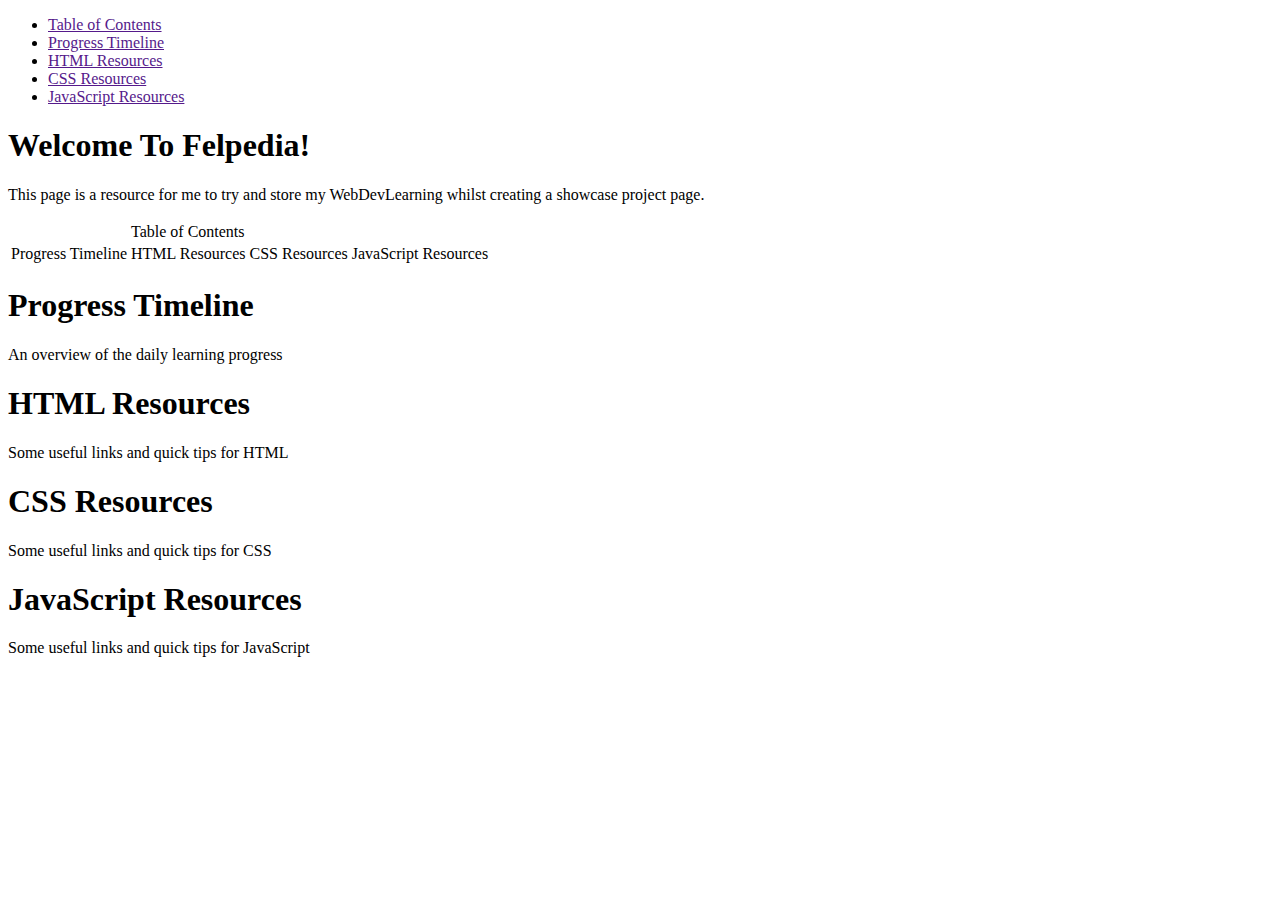
==== index.html @ 18adc18a "Update index.html" ====
<!DOCTYPE html>
<html lang="en">
<head>
    <meta charset="UTF-8">
    <meta name="viewport" content="width=device-width, initial-scale=1.0">
    <title>Fel-pedia</title>
    <!-- Stylesheet -->
    
</head>
<body>
    <div class="navbar">
        <ul>
            <li><a href="">Table of Contents</a></li>
            <li><a href="">Progress Timeline</a></li>
            <li><a href="">HTML Resources</a></li>
            <li><a href="">CSS Resources</a></li>
            <li><a href="">JavaScript Resources</a></li>
        </ul>
    </div>
    <div class="banner">
    <h1>Welcome To Felpedia!</h1>
    <p>This page is a resource for me to try and store my WebDevLearning whilst creating a showcase project page.</p>
    </div>

    <!-- Table of Contents -->
    <div id="contents">
    <table>
        <tr>
        <th>
            <td>Table of Contents</td>
        </th>
        <tr>
            <td>Progress Timeline</td>
            <td>HTML Resources</td>
            <td>CSS Resources</td>
            <td>JavaScript Resources</td>
        </tr>
        </tr>
        
    </table>
    </div>

    <div class="ProgressTimeline">
        <h1>Progress Timeline</h1>
        <p>An overview of the daily learning progress</p>
        <!-- Add a table on right side with list of days -->

        <!-- Text box on left side which you can scroll through with L/R buttons-->
        <!-- Link Text Box to match selection from Table -->
    </div>

    <div class="HTML Resources">
        <h1>HTML Resources</h1>
        <p>Some useful links and quick tips for HTML</p>
        <!-- Table on right with target _blank links -->

        <!-- Text box on left with tips to scroll through L/R-->

    </div>

    <div class="CSS Resources">
        <h1>CSS Resources</h1>
        <p>Some useful links and quick tips for CSS</p>
        <!-- Table on right with target _blank links -->

        <!-- Text box on left with tips to scroll through L/R-->

    </div>
    
    <div class="JavaScript Resources">
        <h1>JavaScript Resources</h1>
        <p>Some useful links and quick tips for JavaScript</p>
        <!-- Table on right with target _blank links -->

        <!-- Text box on left with tips to scroll through L/R-->

    </div>
</body>
</html>
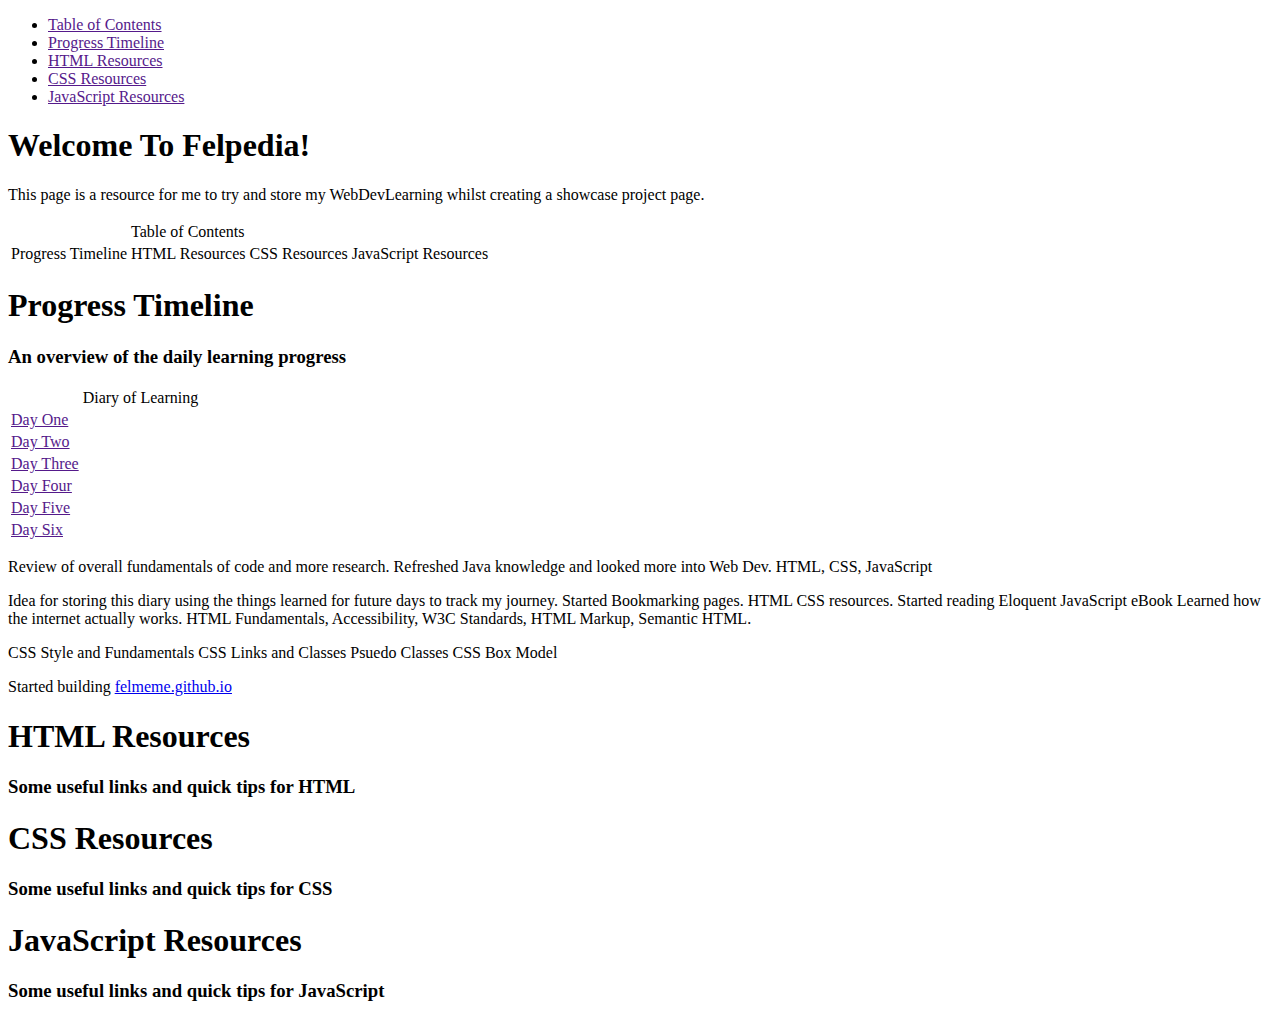
==== commit 3a3a9ef1: "update" ====
--- a/index.html
+++ b/index.html
@@ -4,12 +4,12 @@
     <meta charset="UTF-8">
     <meta name="viewport" content="width=device-width, initial-scale=1.0">
     <title>Fel-pedia</title>
-    <!-- Stylesheet -->
+    <link rel="stylesheet" href="../felpedia/style.css"><!-- Stylesheet -->
     
 </head>
 <body>
-    <div class="navbar">
-        <ul>
+    <div class="left">
+        <ul class="navbar">
             <li><a href="">Table of Contents</a></li>
             <li><a href="">Progress Timeline</a></li>
             <li><a href="">HTML Resources</a></li>
@@ -17,63 +17,105 @@
             <li><a href="">JavaScript Resources</a></li>
         </ul>
     </div>
+
     <div class="banner">
     <h1>Welcome To Felpedia!</h1>
     <p>This page is a resource for me to try and store my WebDevLearning whilst creating a showcase project page.</p>
     </div>
 
     <!-- Table of Contents -->
-    <div id="contents">
-    <table>
+    <section id="TableOfContents">
+    <table class="contenttable">
         <tr>
         <th>
             <td>Table of Contents</td>
         </th>
+        </tr>
         <tr>
             <td>Progress Timeline</td>
             <td>HTML Resources</td>
             <td>CSS Resources</td>
-            <td>JavaScript Resources</td>
-        </tr>
-        </tr>
-        
+            <td>JavaScript Resources</td>        
+        </tr>        
     </table>
-    </div>
+    </section>  
 
-    <div class="ProgressTimeline">
+    <section class="ProgressTimeline">
         <h1>Progress Timeline</h1>
-        <p>An overview of the daily learning progress</p>
+        <h3>An overview of the daily learning progress</h3>
         <!-- Add a table on right side with list of days -->
+        <table class="timeline">
+            <th>
+                <td>Diary of Learning</td>
+                <tr>
+                    <td><a href="">Day One</a></td>
+                </tr>
+                <tr>
+                    <td><a href="">Day Two</a></td>
+                </tr>
+                <tr>
+                    <td><a href="">Day Three</a></td>
+                </tr>
+                <tr>
+                    <td><a href="">Day Four</a></td>
+                </tr>
+                <tr>
+                    <td><a href="">Day Five</a></td>
+                </tr>
+                <tr>
+                    <td><a href="">Day Six</a></td>
+                </tr>
+                    <!-- <td><a href="">Day </a></td> -->
+            </th>
+        </table>
+        <!-- Text box on left side which you can scroll through with L/R buttons-->
+        <section id="diarytext">
+        <p id="DayOne">
+            Review of overall fundamentals of code and more research. Refreshed Java knowledge and looked more into Web Dev.
+            HTML, CSS, JavaScript
+        </p>
+        <p id="DayTwo">
+            Idea for storing this diary using the things learned for future days to track my journey.
+            Started Bookmarking pages. HTML CSS resources.
+            Started reading Eloquent JavaScript eBook
+            Learned how the internet actually works.
+            HTML Fundamentals, Accessibility, W3C Standards, HTML Markup, Semantic HTML.
+        </p>
+        <p id="DayThree">
+            CSS Style and Fundamentals
+            CSS Links and Classes
+            Psuedo Classes
+            CSS Box Model
+        </p>
+        <p id="DayFour">
+            Started building <a href="https://felmeme.github.io" target="_blank">felmeme.github.io</a>
+        </p>
+        <!-- Link Text Box to match selection from Table -->
+        </section>
+    </section>
 
-        <!-- Text box on left side which you can scroll through with L/R buttons-->
-        <!-- Link Text Box to match selection from Table -->
-    </div>
-
-    <div class="HTML Resources">
+    <section class="HTML Resources">
         <h1>HTML Resources</h1>
-        <p>Some useful links and quick tips for HTML</p>
+        <h3>Some useful links and quick tips for HTML</h3>
         <!-- Table on right with target _blank links -->
 
         <!-- Text box on left with tips to scroll through L/R-->
+    </section>
 
-    </div>
-
-    <div class="CSS Resources">
+    <section class="CSS Resources">
         <h1>CSS Resources</h1>
-        <p>Some useful links and quick tips for CSS</p>
+        <h3>Some useful links and quick tips for CSS</h3>
         <!-- Table on right with target _blank links -->
 
         <!-- Text box on left with tips to scroll through L/R-->
-
-    </div>
+    </section>
     
-    <div class="JavaScript Resources">
+    <section class="JavaScript Resources">
         <h1>JavaScript Resources</h1>
-        <p>Some useful links and quick tips for JavaScript</p>
+        <h3>Some useful links and quick tips for JavaScript</h3>
         <!-- Table on right with target _blank links -->
 
         <!-- Text box on left with tips to scroll through L/R-->
-
-    </div>
+    </section>
 </body>
 </html>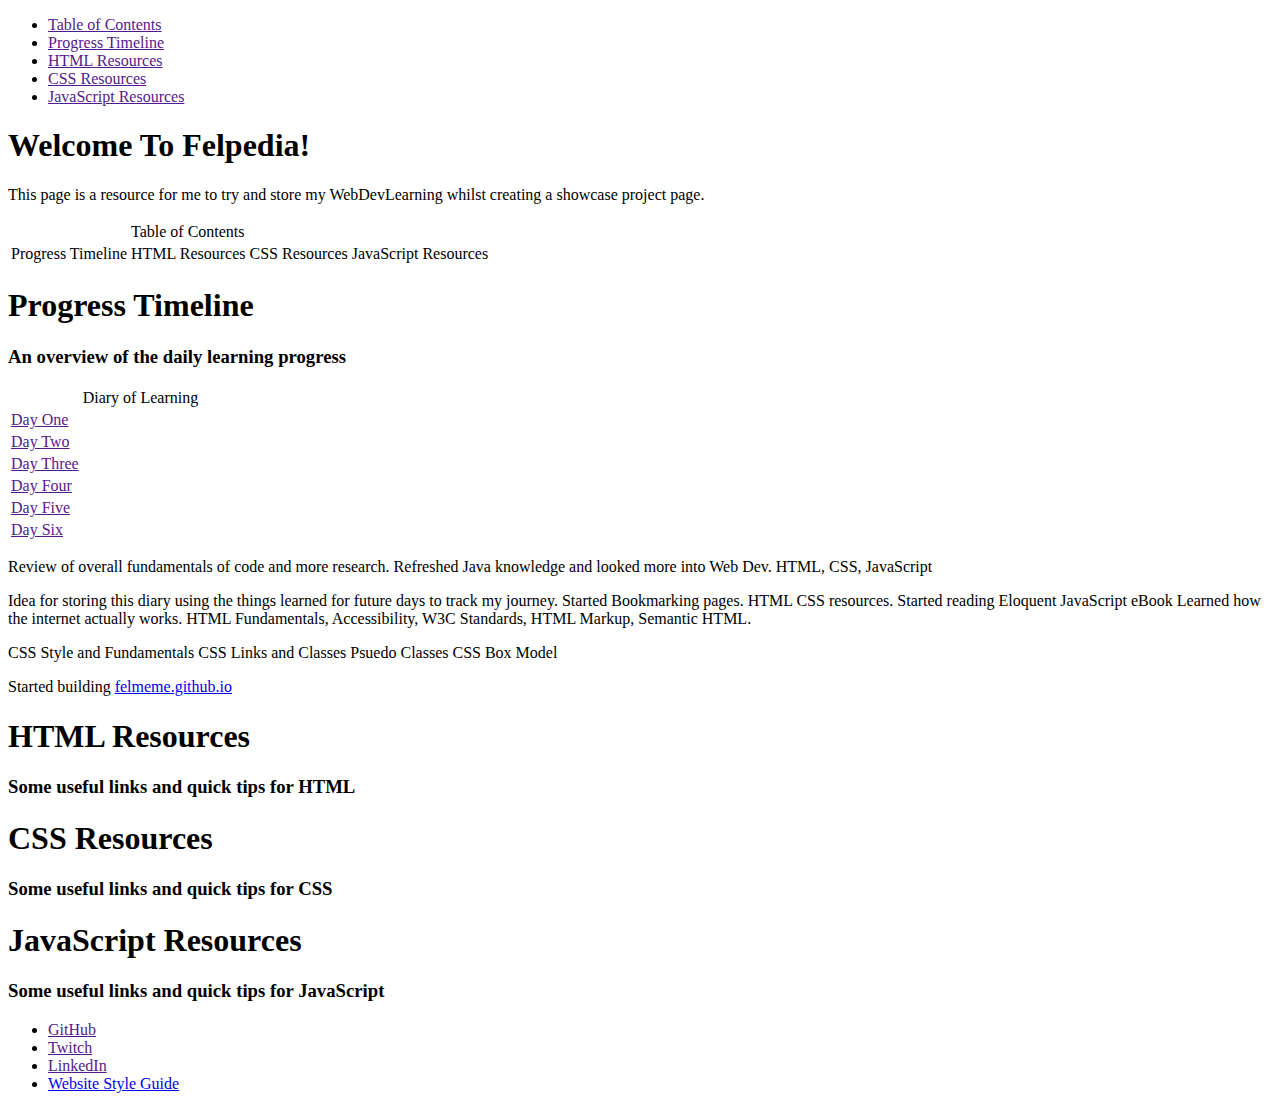
==== commit 500e26e5: "bigupdate" ====
--- a/index.html
+++ b/index.html
@@ -5,7 +5,6 @@
     <meta name="viewport" content="width=device-width, initial-scale=1.0">
     <title>Fel-pedia</title>
     <link rel="stylesheet" href="../felpedia/style.css"><!-- Stylesheet -->
-    
 </head>
 <body>
     <div class="left">
@@ -88,7 +87,7 @@
             CSS Box Model
         </p>
         <p id="DayFour">
-            Started building <a href="https://felmeme.github.io" target="_blank">felmeme.github.io</a>
+            Started building <a href="https://felmeme.github.io" title="My GitHub" target="_blank">felmeme.github.io</a>
         </p>
         <!-- Link Text Box to match selection from Table -->
         </section>
@@ -118,4 +117,16 @@
         <!-- Text box on left with tips to scroll through L/R-->
     </section>
 </body>
+<footer>
+    <div class="footerlinks">
+        <ul>
+            <li><a href="">GitHub</a></li>
+            <li><a href="">Twitch</a></li>
+            <li><a href="">LinkedIn</a></li>
+            <li><a href="styleguide.html">Website Style Guide</a></li>
+        </ul>
+
+    </div>
+
+</footer>
 </html>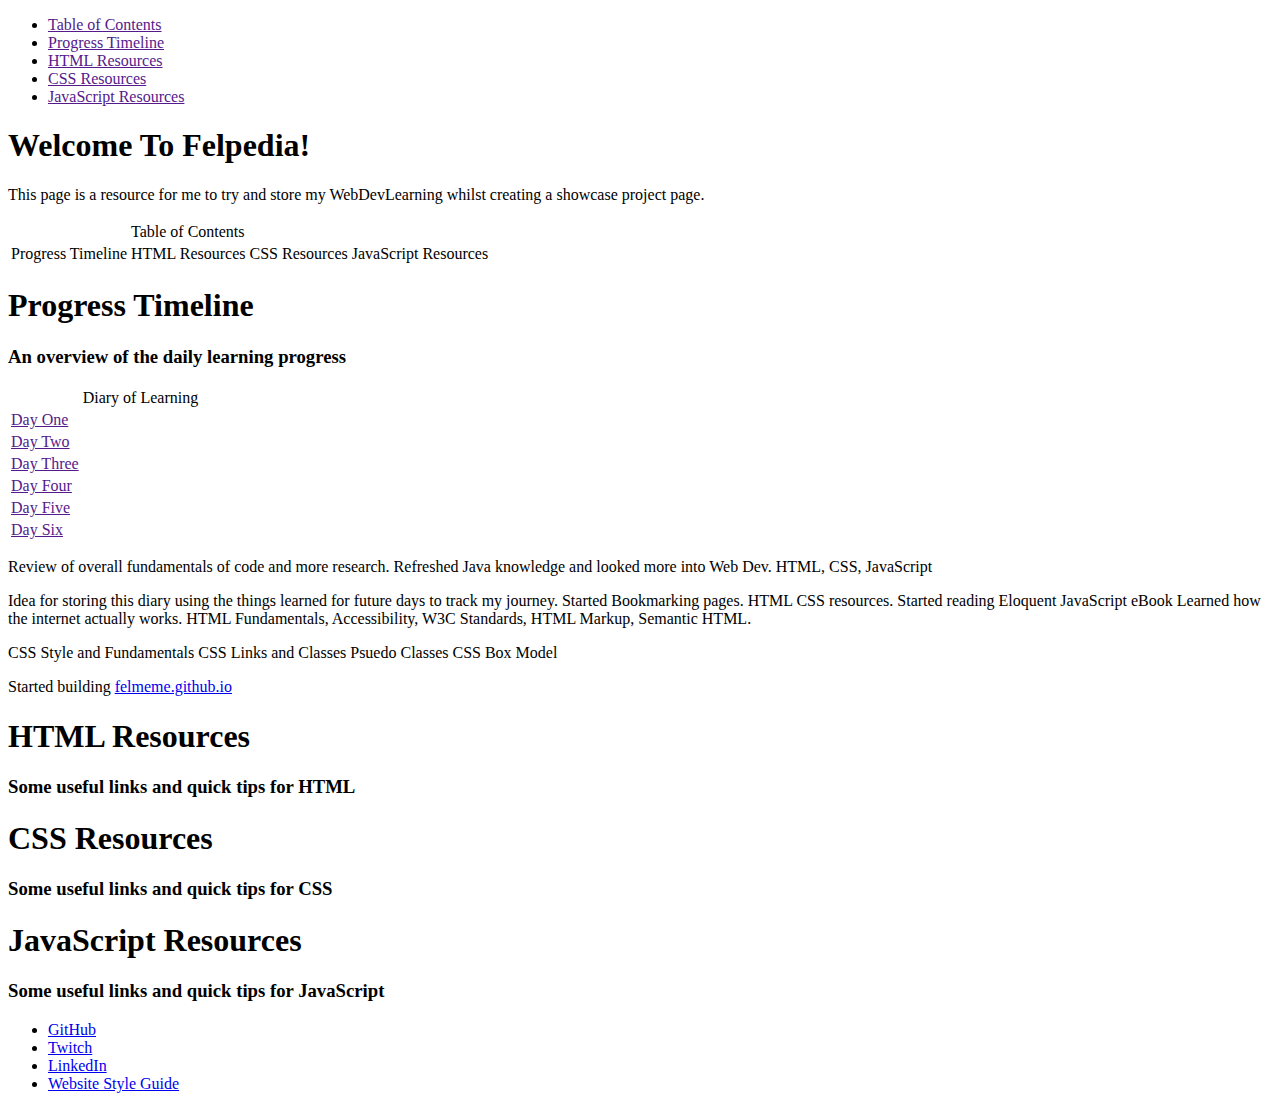
==== commit 6f901e86: "update" ====
--- a/index.html
+++ b/index.html
@@ -117,16 +117,14 @@
         <!-- Text box on left with tips to scroll through L/R-->
     </section>
 </body>
-<footer>
-    <div class="footerlinks">
-        <ul>
-            <li><a href="">GitHub</a></li>
-            <li><a href="">Twitch</a></li>
-            <li><a href="">LinkedIn</a></li>
-            <li><a href="styleguide.html">Website Style Guide</a></li>
-        </ul>
-
-    </div>
-
-</footer>
+    <footer>
+        <div class="footer-container">
+            <ul class="footerlinks">
+                <li><a href="https://github.com/Felmeme" target="_blank">GitHub</a></li>
+                <li><a href="https://www.twitch.tv/felmeme" target="_blank">Twitch</a></li>
+                <li><a href="https://www.linkedin.com/in/jackjonesuk/" target="_blank">LinkedIn</a></li>
+                <li><a href="../felpedia/styleguide.html">Website Style Guide</a></li>
+            </ul>
+        </div>
+    </footer>
 </html>